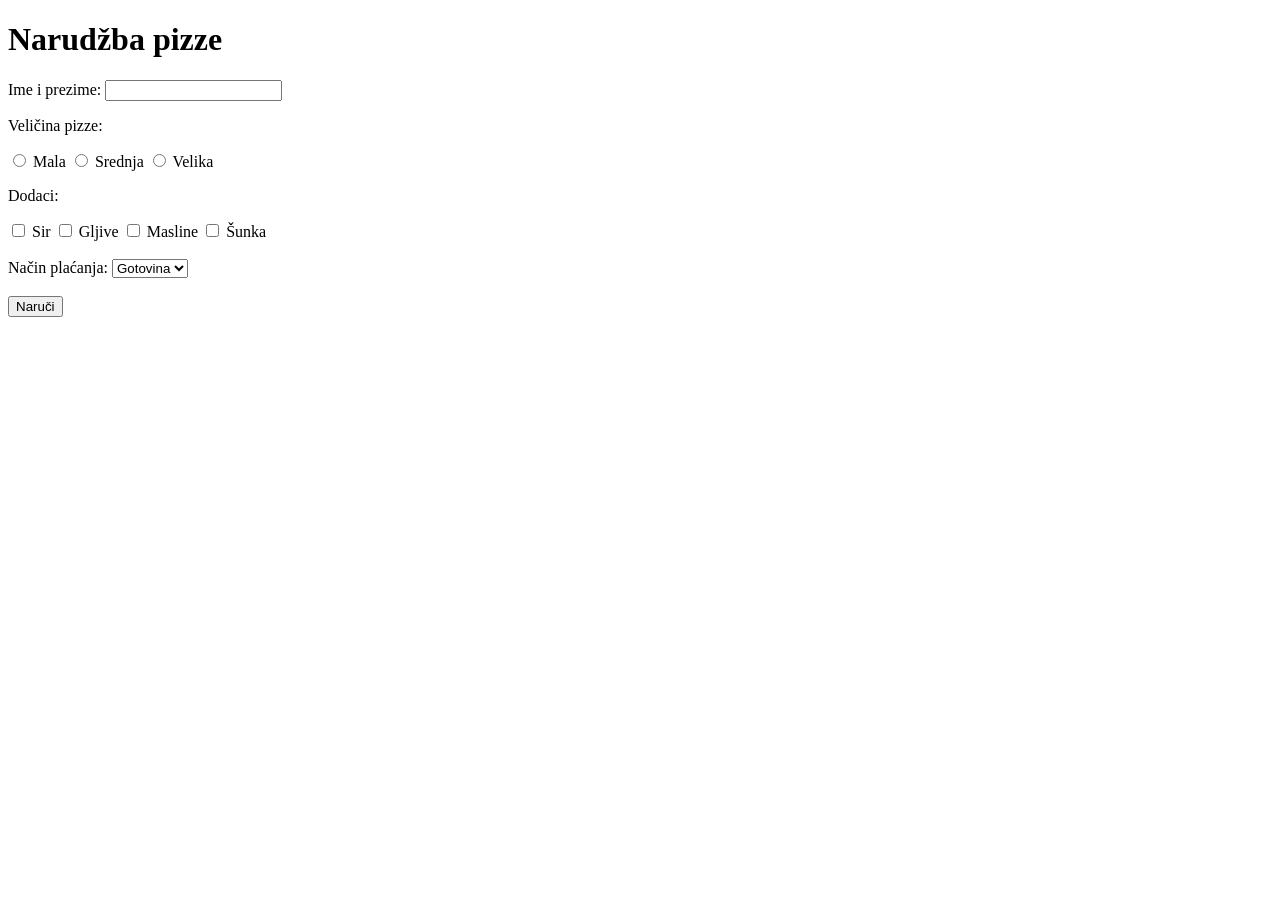
==== zadatak2/index.html @ f9a8f60a "Vjezba 1" ====
<!DOCTYPE html>
<html lang="bs">
<head>
    <meta charset="UTF-8">
    <title>Narudžba pizze</title>
</head>
<body>
    <h1>Narudžba pizze</h1>

    <form>
        <label for="ime">Ime i prezime:</label>
        <input type="text" id="ime" name="ime">
        <br>

        <p>Veličina pizze:</p>
        <input type="radio" id="mala" name="velicina" value="mala">
        <label for="mala">Mala</label>
        <input type="radio" id="srednja" name="velicina" value="srednja">
        <label for="srednja">Srednja</label>
        <input type="radio" id="velika" name="velicina" value="velika">
        <label for="velika">Velika</label>

        <p>Dodaci:</p>
        <input type="checkbox" id="sir" name="dodaci" value="sir">
        <label for="sir">Sir</label>
        <input type="checkbox" id="gljive" name="dodaci" value="gljive">
        <label for="gljive">Gljive</label>
        <input type="checkbox" id="masline" name="dodaci" value="masline">
        <label for="masline">Masline</label>
        <input type="checkbox" id="sunka" name="dodaci" value="sunka">
        <label for="sunka">Šunka</label>
        <br><br>

        <label for="placanje">Način plaćanja:</label>
        <select id="placanje" name="placanje">
            <option value="gotovina">Gotovina</option>
            <option value="kartica">Kartica</option>
        </select>
        <br><br>

        <button type="submit">Naruči</button>
    </form>
</body>
</html>
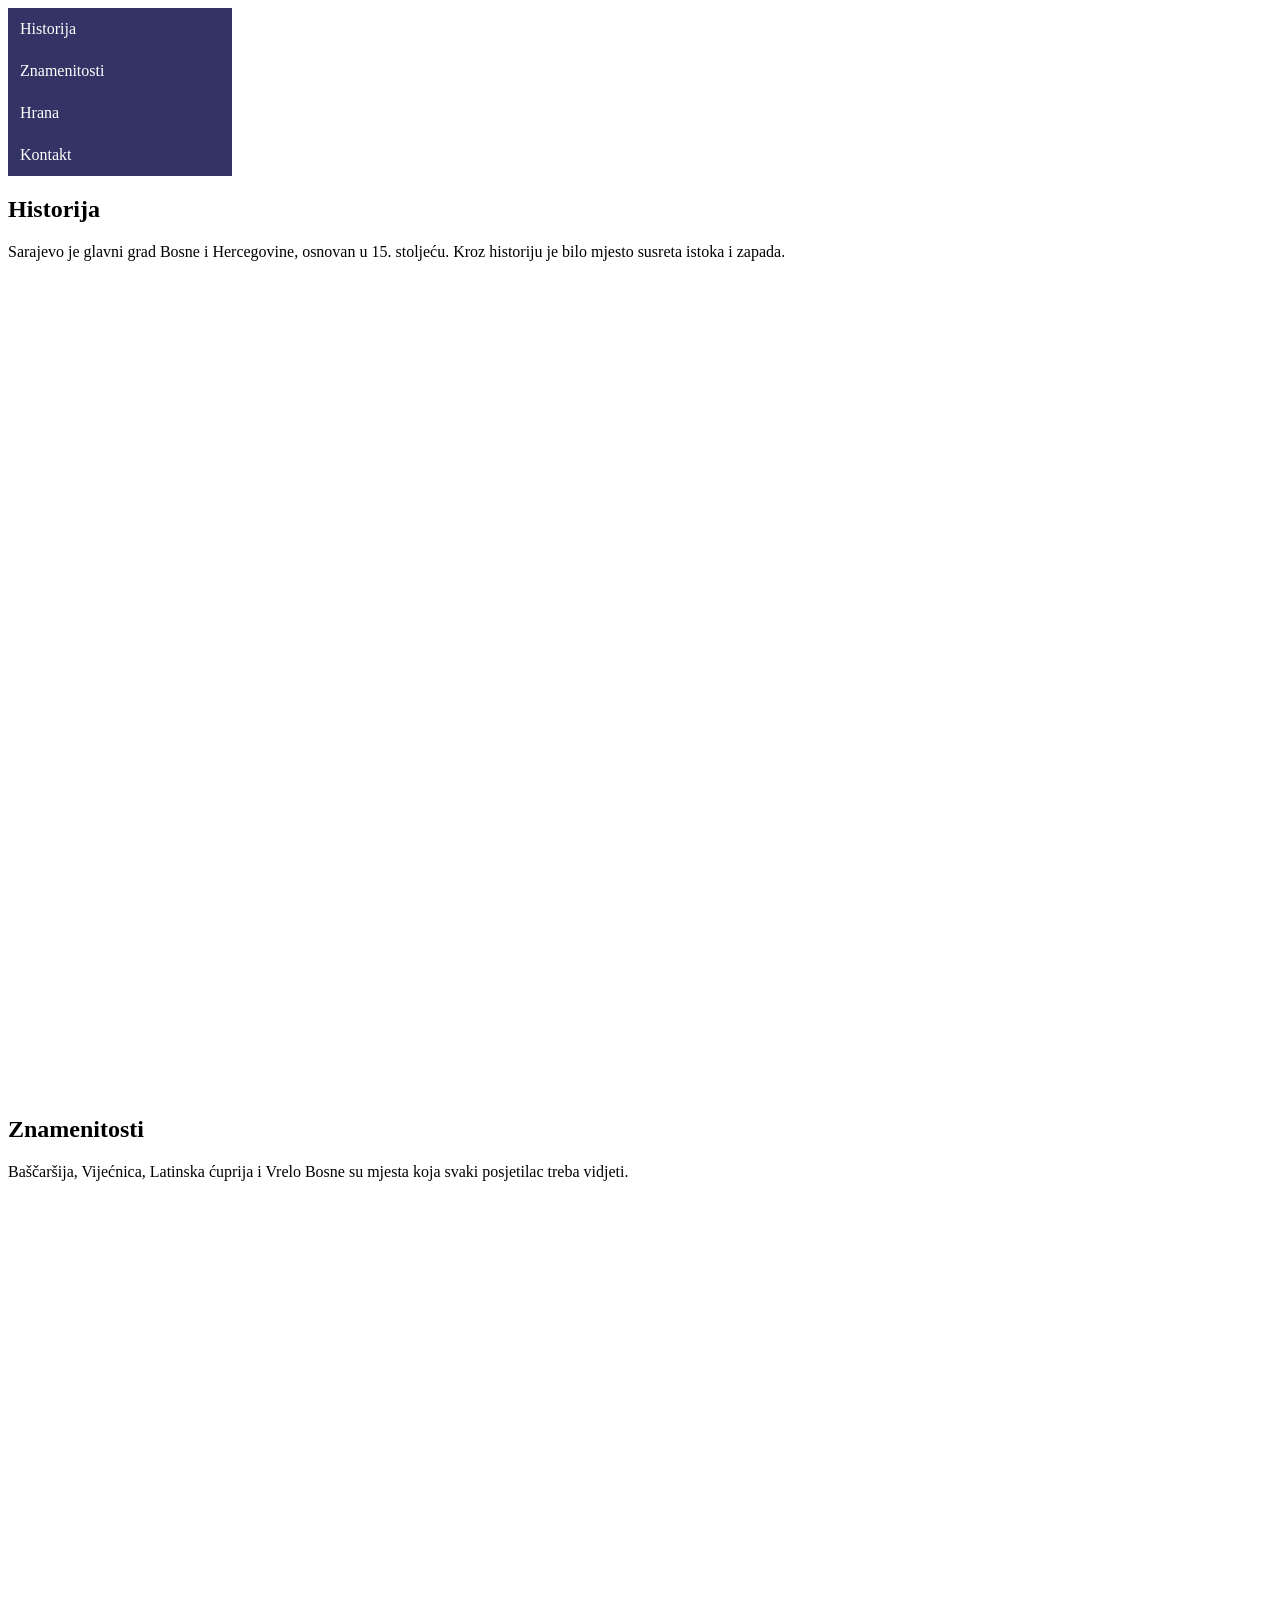
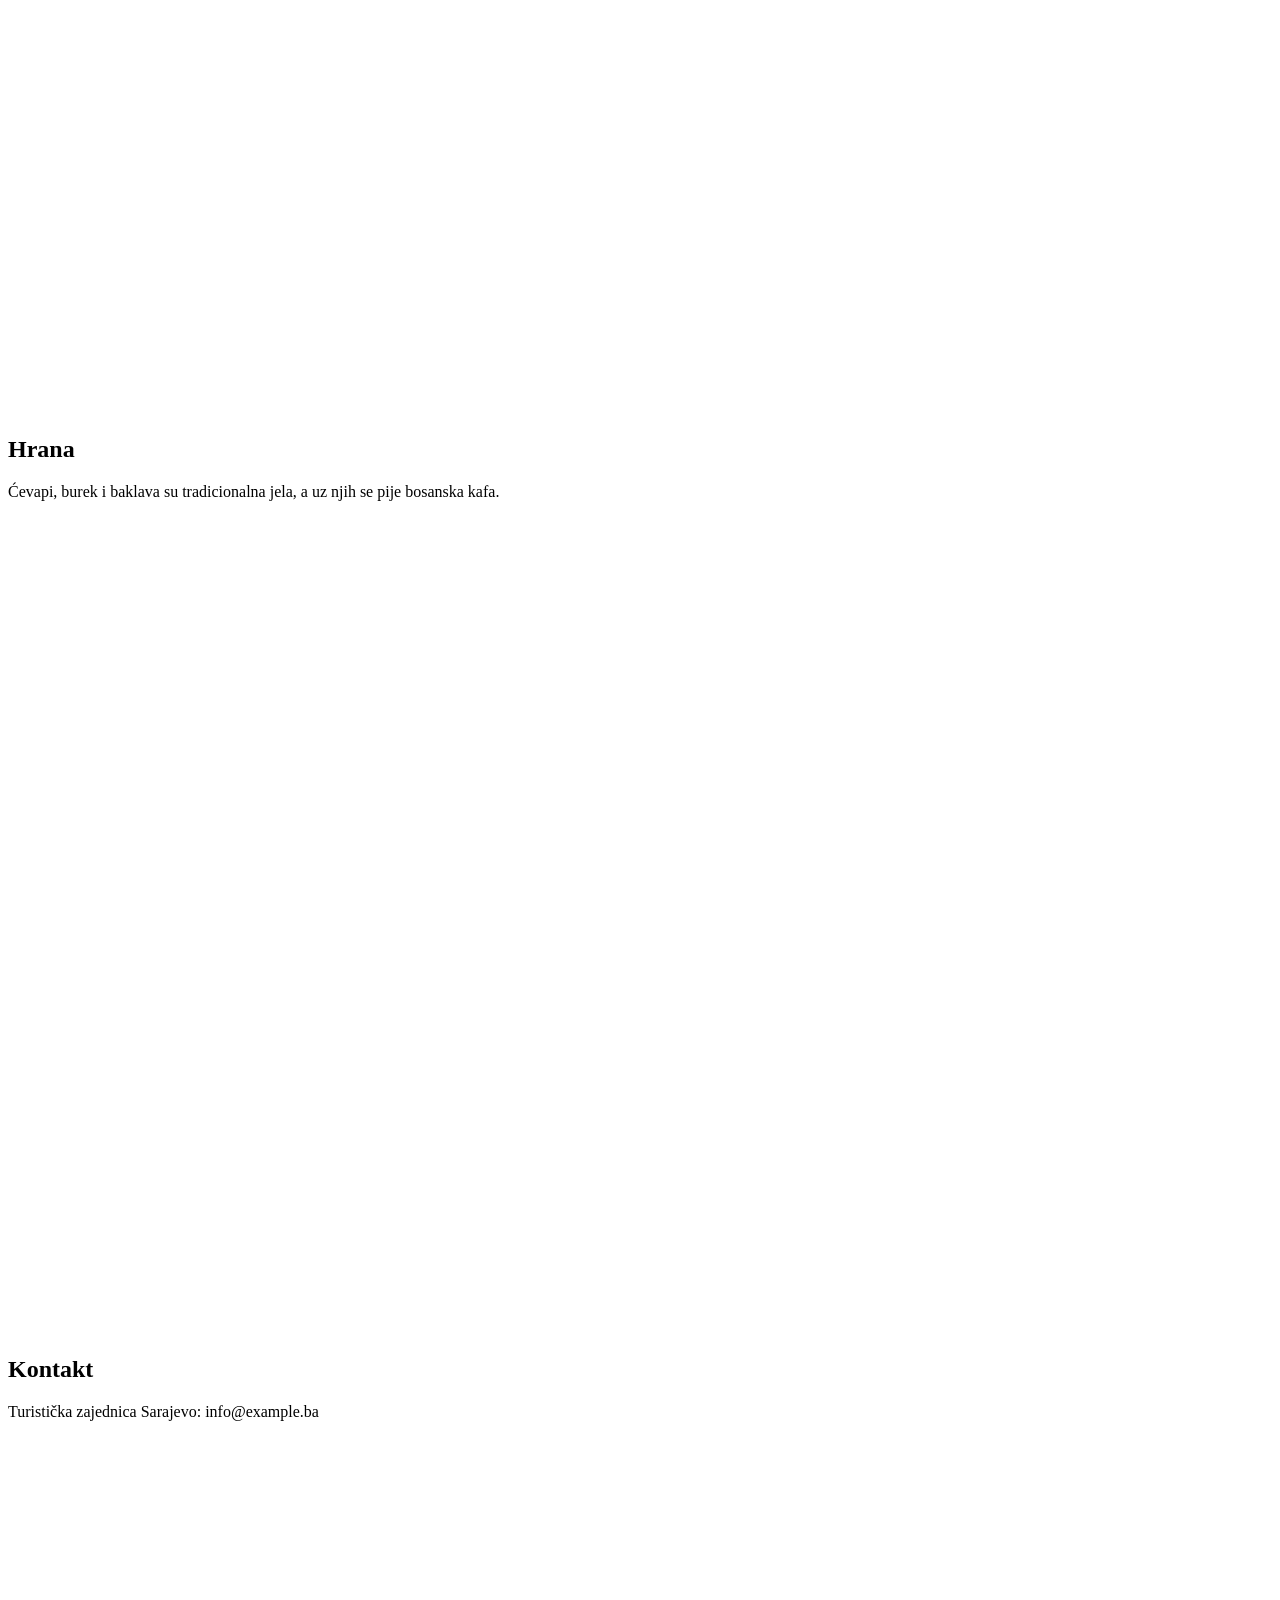
==== commit a42311f3: "Vjezba 2" ====
--- a/zadatak2/index.html
+++ b/zadatak2/index.html
@@ -1,44 +1,33 @@
 <!DOCTYPE html>
 <html lang="bs">
 <head>
-    <meta charset="UTF-8">
-    <title>Narudžba pizze</title>
+<meta charset="UTF-8">
+<title>Sarajevo</title>
+<link rel="stylesheet" type="text/css" href="stil.css">
 </head>
 <body>
-    <h1>Narudžba pizze</h1>
+<ul id="meni">
+	<li><a href="#historija">Historija</a></li>
+	<li><a href="#znamenitosti">Znamenitosti</a></li>
+	<li><a href="#hrana">Hrana</a></li>
+	<li><a href="#kontakt">Kontakt</a></li>
+</ul>
 
-    <form>
-        <label for="ime">Ime i prezime:</label>
-        <input type="text" id="ime" name="ime">
-        <br>
-
-        <p>Veličina pizze:</p>
-        <input type="radio" id="mala" name="velicina" value="mala">
-        <label for="mala">Mala</label>
-        <input type="radio" id="srednja" name="velicina" value="srednja">
-        <label for="srednja">Srednja</label>
-        <input type="radio" id="velika" name="velicina" value="velika">
-        <label for="velika">Velika</label>
-
-        <p>Dodaci:</p>
-        <input type="checkbox" id="sir" name="dodaci" value="sir">
-        <label for="sir">Sir</label>
-        <input type="checkbox" id="gljive" name="dodaci" value="gljive">
-        <label for="gljive">Gljive</label>
-        <input type="checkbox" id="masline" name="dodaci" value="masline">
-        <label for="masline">Masline</label>
-        <input type="checkbox" id="sunka" name="dodaci" value="sunka">
-        <label for="sunka">Šunka</label>
-        <br><br>
-
-        <label for="placanje">Način plaćanja:</label>
-        <select id="placanje" name="placanje">
-            <option value="gotovina">Gotovina</option>
-            <option value="kartica">Kartica</option>
-        </select>
-        <br><br>
-
-        <button type="submit">Naruči</button>
-    </form>
+<div id="historija">
+	<h2>Historija</h2>
+	<p>Sarajevo je glavni grad Bosne i Hercegovine, osnovan u 15. stoljeću. Kroz historiju je bilo mjesto susreta istoka i zapada.</p>
+</div>
+<div id="znamenitosti">
+	<h2>Znamenitosti</h2>
+	<p>Baščaršija, Vijećnica, Latinska ćuprija i Vrelo Bosne su mjesta koja svaki posjetilac treba vidjeti.</p>
+</div>
+<div id="hrana">
+	<h2>Hrana</h2>
+	<p>Ćevapi, burek i baklava su tradicionalna jela, a uz njih se pije bosanska kafa.</p>
+</div>
+<div id="kontakt">
+	<h2>Kontakt</h2>
+	<p>Turistička zajednica Sarajevo: info@example.ba</p>
+</div>
 </body>
 </html>
--- a/zadatak2/stil.css
+++ b/zadatak2/stil.css
@@ -0,0 +1,26 @@
+#meni {
+	list-style-type: none;
+	margin: 0;
+	padding: 0;
+}
+
+#meni a {
+	display: block; /* za inline verziju obrisati ovu liniju */
+	width: 200px;
+	color: white;
+	background: #336;
+	padding: 10px;
+	border: 2px solid #336;
+	text-decoration: none;
+}
+
+/* da odjeljci budu dovoljno visoki da se vidi skok na klik */
+div {
+	min-height: 100vh;
+}
+
+#meni a:hover {
+	color: #336;
+	background: #fc3;
+	border-color: #fc3;
+}
